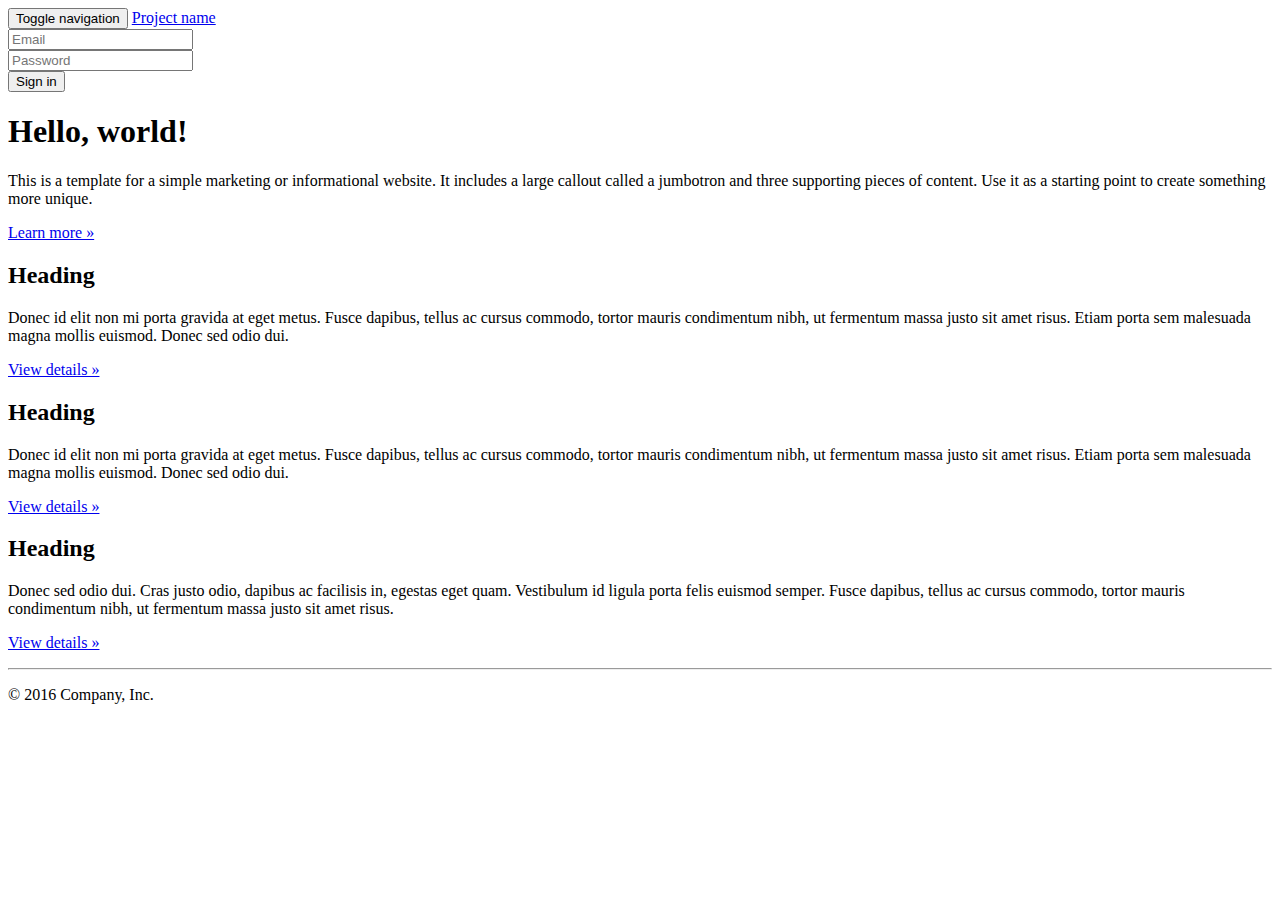
==== examples/jumbotron/index.html @ ae27f5a3 "modified website title" ====
<!DOCTYPE html>
<html lang="en">

<head>
    <meta charset="utf-8">
    <meta http-equiv="X-UA-Compatible" content="IE=edge">
    <meta name="viewport" content="width=device-width, initial-scale=1">
    <!-- The above 3 meta tags *must* come first in the head; any other head content must come *after* these tags -->
    <meta name="description" content="">
    <meta name="author" content="">
    <link rel="icon" href="../../favicon.ico">

    <title>This is my personal website</title>

    <!-- Bootstrap core CSS -->
    <link href="../../dist/css/bootstrap.min.css" rel="stylesheet">

    <!-- IE10 viewport hack for Surface/desktop Windows 8 bug -->
    <link href="../../assets/css/ie10-viewport-bug-workaround.css" rel="stylesheet">

    <!-- Custom styles for this template -->
    <link href="jumbotron.css" rel="stylesheet">

    <!-- Just for debugging purposes. Don't actually copy these 2 lines! -->
    <!--[if lt IE 9]><script src="../../assets/js/ie8-responsive-file-warning.js"></script><![endif]-->
    <script src="../../assets/js/ie-emulation-modes-warning.js"></script>

    <!-- HTML5 shim and Respond.js for IE8 support of HTML5 elements and media queries -->
    <!--[if lt IE 9]>
      <script src="https://oss.maxcdn.com/html5shiv/3.7.3/html5shiv.min.js"></script>
      <script src="https://oss.maxcdn.com/respond/1.4.2/respond.min.js"></script>
    <![endif]-->
</head>

<body>

    <nav class="navbar navbar-inverse navbar-fixed-top">
        <div class="container">
            <div class="navbar-header">
                <button type="button" class="navbar-toggle collapsed" data-toggle="collapse" data-target="#navbar" aria-expanded="false" aria-controls="navbar">
            <span class="sr-only">Toggle navigation</span>
            <span class="icon-bar"></span>
            <span class="icon-bar"></span>
            <span class="icon-bar"></span>
          </button>
                <a class="navbar-brand" href="#">Project name</a>
            </div>
            <div id="navbar" class="navbar-collapse collapse">
                <form class="navbar-form navbar-right">
                    <div class="form-group">
                        <input type="text" placeholder="Email" class="form-control">
                    </div>
                    <div class="form-group">
                        <input type="password" placeholder="Password" class="form-control">
                    </div>
                    <button type="submit" class="btn btn-success">Sign in</button>
                </form>
            </div>
            <!--/.navbar-collapse -->
        </div>
    </nav>

    <!-- Main jumbotron for a primary marketing message or call to action -->
    <div class="jumbotron">
        <div class="container">
            <h1>Hello, world!</h1>
            <p>This is a template for a simple marketing or informational website. It includes a large callout called a jumbotron and three supporting pieces of content. Use it as a starting point to create something more unique.</p>
            <p><a class="btn btn-primary btn-lg" href="#" role="button">Learn more &raquo;</a></p>
        </div>
    </div>

    <div class="container">
        <!-- Example row of columns -->
        <div class="row">
            <div class="col-md-4">
                <h2>Heading</h2>
                <p>Donec id elit non mi porta gravida at eget metus. Fusce dapibus, tellus ac cursus commodo, tortor mauris condimentum nibh, ut fermentum massa justo sit amet risus. Etiam porta sem malesuada magna mollis euismod. Donec sed odio dui. </p>
                <p><a class="btn btn-default" href="#" role="button">View details &raquo;</a></p>
            </div>
            <div class="col-md-4">
                <h2>Heading</h2>
                <p>Donec id elit non mi porta gravida at eget metus. Fusce dapibus, tellus ac cursus commodo, tortor mauris condimentum nibh, ut fermentum massa justo sit amet risus. Etiam porta sem malesuada magna mollis euismod. Donec sed odio dui. </p>
                <p><a class="btn btn-default" href="#" role="button">View details &raquo;</a></p>
            </div>
            <div class="col-md-4">
                <h2>Heading</h2>
                <p>Donec sed odio dui. Cras justo odio, dapibus ac facilisis in, egestas eget quam. Vestibulum id ligula porta felis euismod semper. Fusce dapibus, tellus ac cursus commodo, tortor mauris condimentum nibh, ut fermentum massa justo sit amet
                    risus.
                </p>
                <p><a class="btn btn-default" href="#" role="button">View details &raquo;</a></p>
            </div>
        </div>

        <hr>

        <footer>
            <p>&copy; 2016 Company, Inc.</p>
        </footer>
    </div>
    <!-- /container -->


    <!-- Bootstrap core JavaScript
    ================================================== -->
    <!-- Placed at the end of the document so the pages load faster -->
    <script src="https://ajax.googleapis.com/ajax/libs/jquery/1.12.4/jquery.min.js"></script>
    <script>
        window.jQuery || document.write('<script src="../../assets/js/vendor/jquery.min.js"><\/script>')
    </script>
    <script src="../../dist/js/bootstrap.min.js"></script>
    <!-- IE10 viewport hack for Surface/desktop Windows 8 bug -->
    <script src="../../assets/js/ie10-viewport-bug-workaround.js"></script>
</body>

</html>
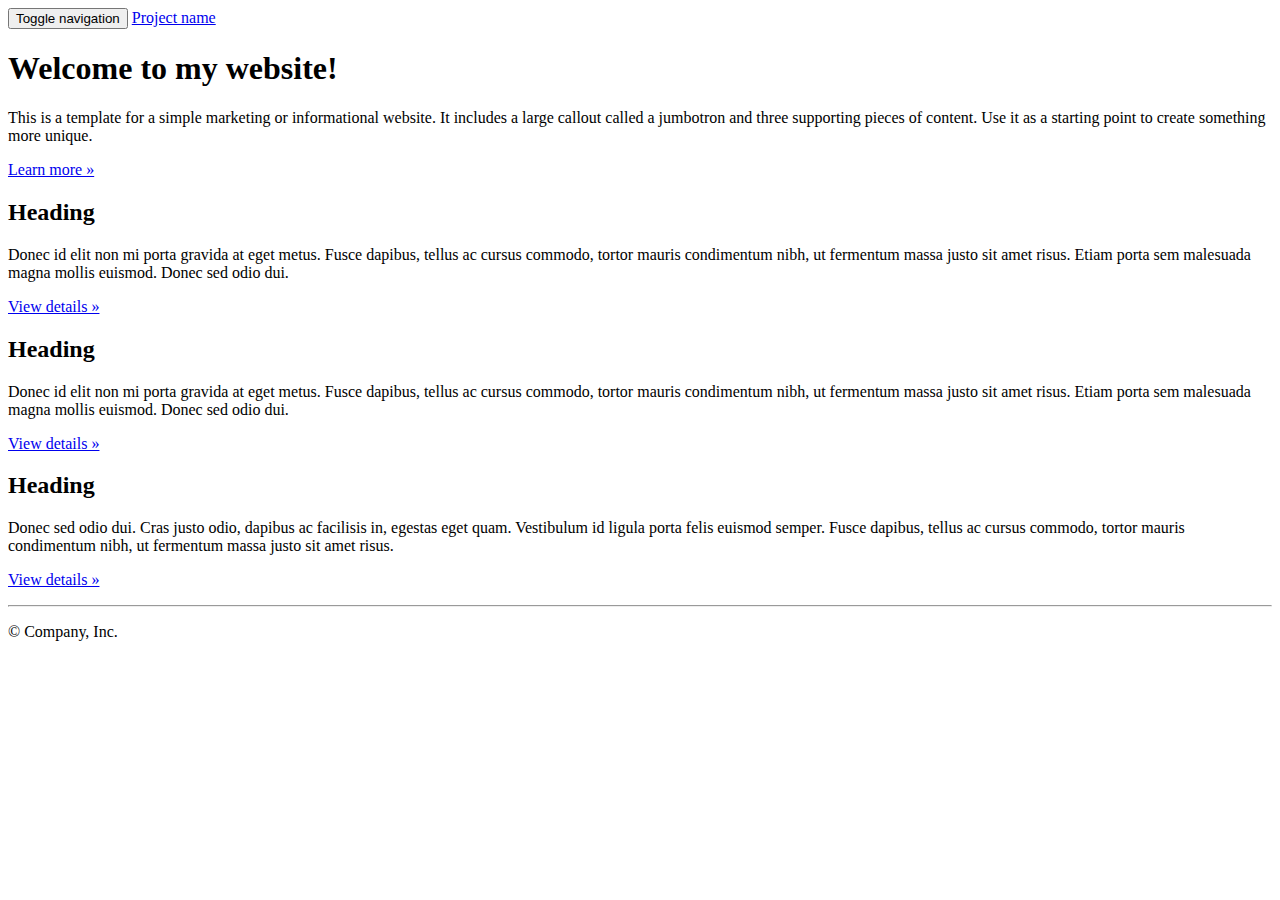
==== commit b05d5f54: "deleted year from copyright in footer" ====
--- a/examples/jumbotron/index.html
+++ b/examples/jumbotron/index.html
@@ -45,25 +45,13 @@
           </button>
                 <a class="navbar-brand" href="#">Project name</a>
             </div>
-            <div id="navbar" class="navbar-collapse collapse">
-                <form class="navbar-form navbar-right">
-                    <div class="form-group">
-                        <input type="text" placeholder="Email" class="form-control">
-                    </div>
-                    <div class="form-group">
-                        <input type="password" placeholder="Password" class="form-control">
-                    </div>
-                    <button type="submit" class="btn btn-success">Sign in</button>
-                </form>
-            </div>
-            <!--/.navbar-collapse -->
         </div>
     </nav>
 
     <!-- Main jumbotron for a primary marketing message or call to action -->
     <div class="jumbotron">
         <div class="container">
-            <h1>Hello, world!</h1>
+            <h1>Welcome to my website!</h1>
             <p>This is a template for a simple marketing or informational website. It includes a large callout called a jumbotron and three supporting pieces of content. Use it as a starting point to create something more unique.</p>
             <p><a class="btn btn-primary btn-lg" href="#" role="button">Learn more &raquo;</a></p>
         </div>
@@ -94,7 +82,7 @@
         <hr>
 
         <footer>
-            <p>&copy; 2016 Company, Inc.</p>
+            <p>&copy; Company, Inc.</p>
         </footer>
     </div>
     <!-- /container -->
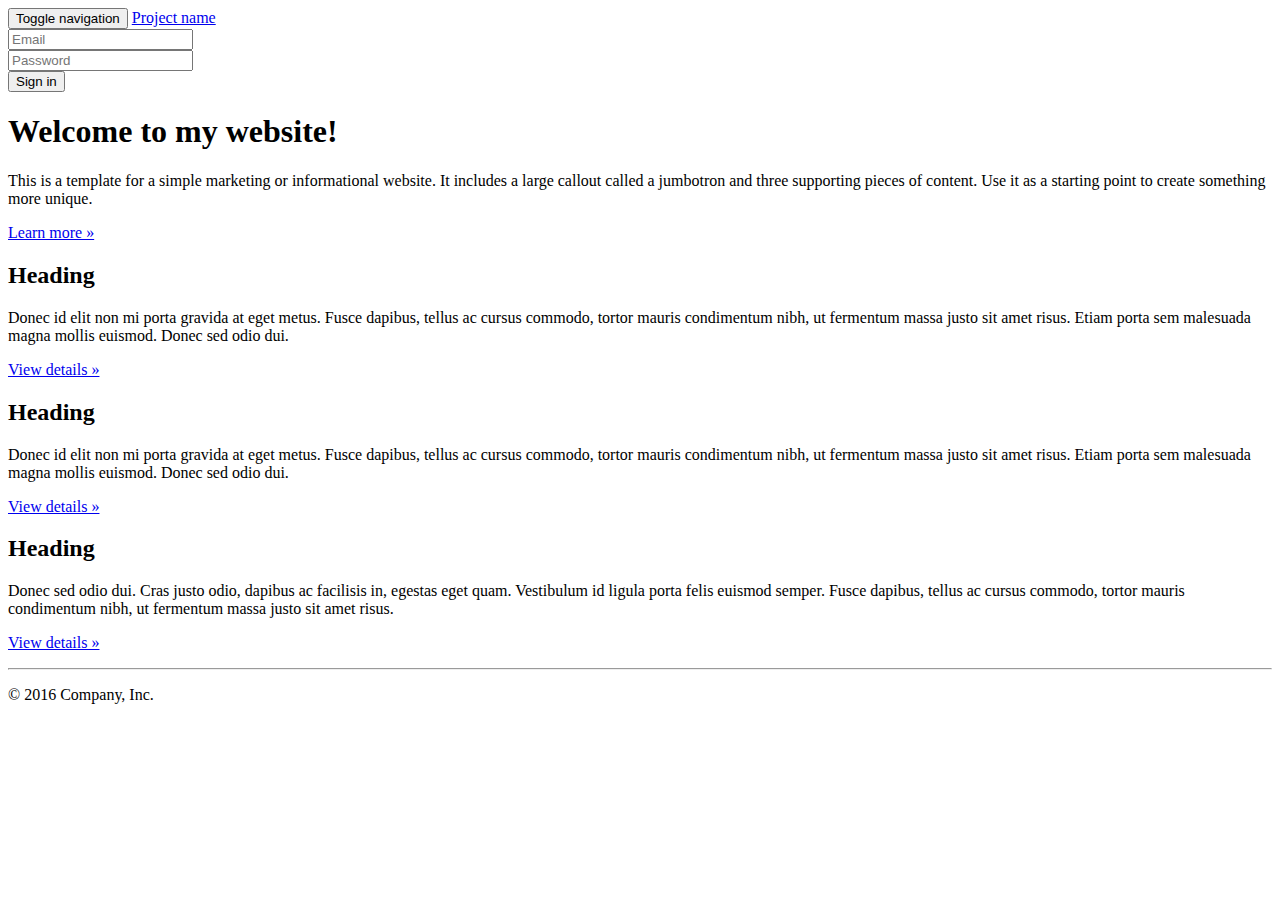
==== commit ca426035: "added login box again" ====
--- a/examples/jumbotron/index.html
+++ b/examples/jumbotron/index.html
@@ -45,6 +45,18 @@
           </button>
                 <a class="navbar-brand" href="#">Project name</a>
             </div>
+            <div id="navbar" class="navbar-collapse collapse">
+                <form class="navbar-form navbar-right">
+                    <div class="form-group">
+                        <input type="text" placeholder="Email" class="form-control">
+                    </div>
+                    <div class="form-group">
+                        <input type="password" placeholder="Password" class="form-control">
+                    </div>
+                    <button type="submit" class="btn btn-success">Sign in</button>
+                </form>
+            </div>
+            <!--/.navbar-collapse -->
         </div>
     </nav>
 
@@ -82,7 +94,7 @@
         <hr>
 
         <footer>
-            <p>&copy; Company, Inc.</p>
+            <p>&copy; 2016 Company, Inc.</p>
         </footer>
     </div>
     <!-- /container -->
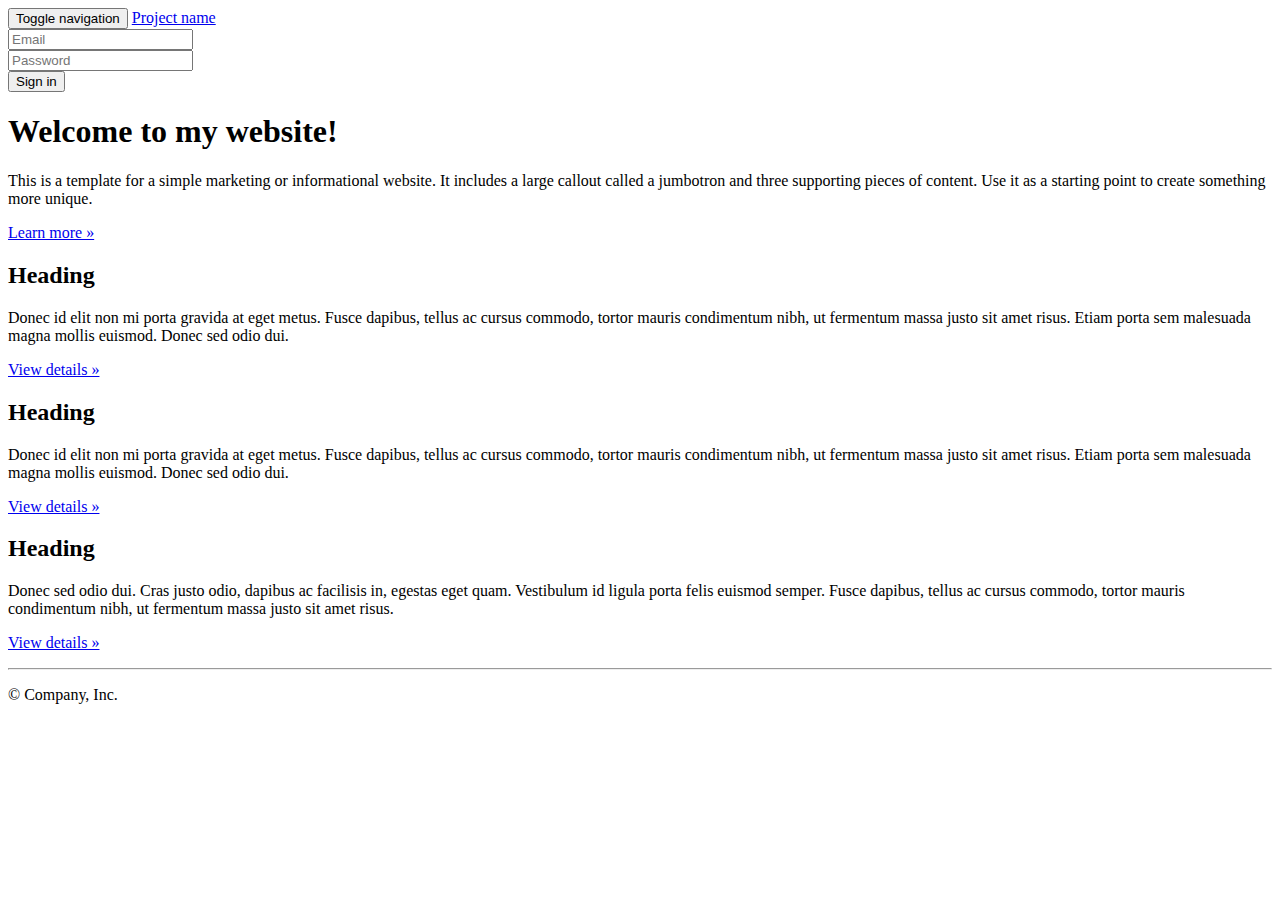
==== commit 1942a13a: "Merge branch 'with_login_box'" ====
--- a/examples/jumbotron/index.html
+++ b/examples/jumbotron/index.html
@@ -53,7 +53,7 @@
                     <div class="form-group">
                         <input type="password" placeholder="Password" class="form-control">
                     </div>
-                    <button type="submit" class="btn btn-success">Sign in</button>
+                    <button type="submit" class="btn btn-warning">Sign in</button>
                 </form>
             </div>
             <!--/.navbar-collapse -->
@@ -94,7 +94,7 @@
         <hr>
 
         <footer>
-            <p>&copy; 2016 Company, Inc.</p>
+            <p>&copy; Company, Inc.</p>
         </footer>
     </div>
     <!-- /container -->
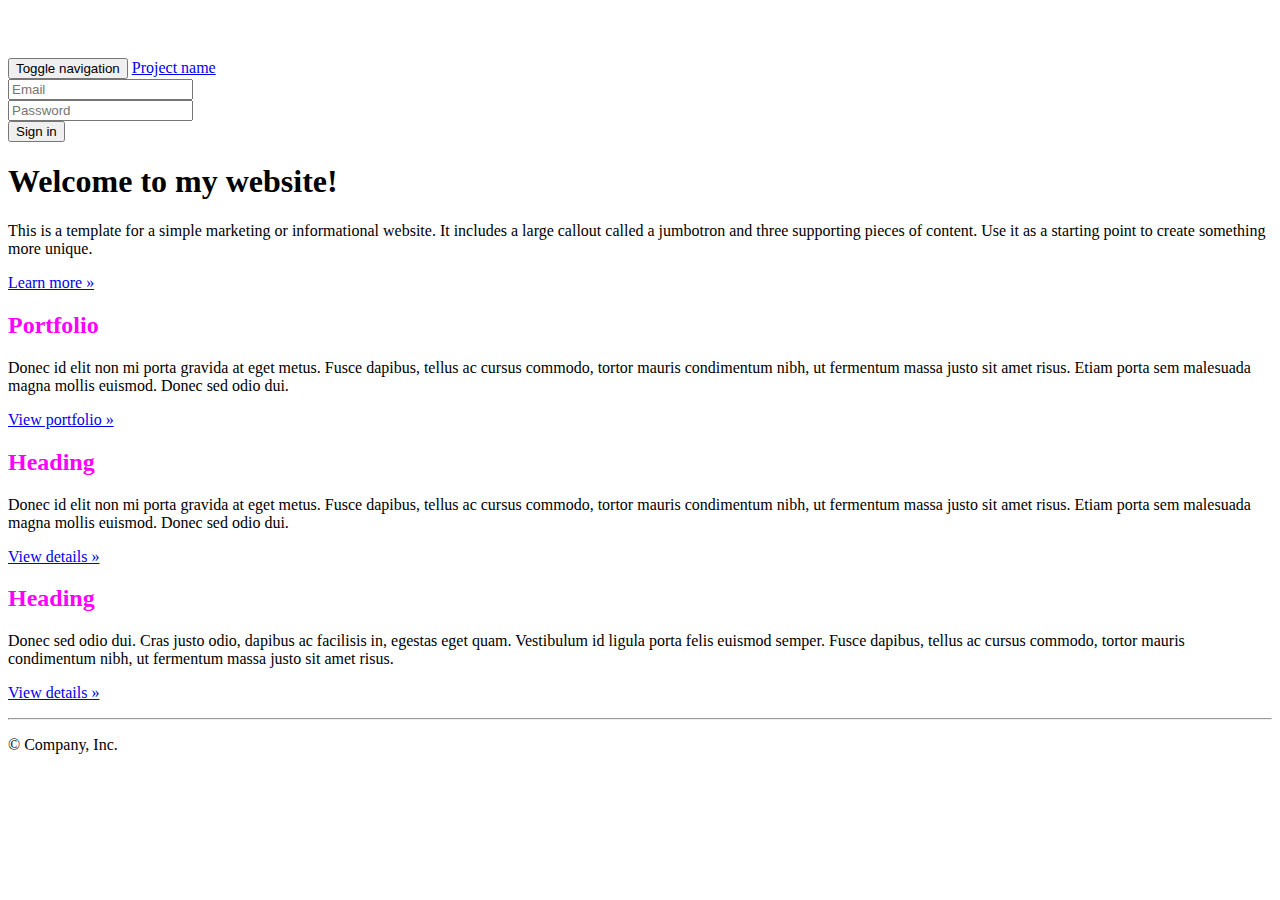
==== commit 3df1914a: "modified text on button to indicate navigation on Portfolio page" ====
--- a/examples/jumbotron/index.html
+++ b/examples/jumbotron/index.html
@@ -73,9 +73,9 @@
         <!-- Example row of columns -->
         <div class="row">
             <div class="col-md-4">
-                <h2>Heading</h2>
+                <h2>Portfolio</h2>
                 <p>Donec id elit non mi porta gravida at eget metus. Fusce dapibus, tellus ac cursus commodo, tortor mauris condimentum nibh, ut fermentum massa justo sit amet risus. Etiam porta sem malesuada magna mollis euismod. Donec sed odio dui. </p>
-                <p><a class="btn btn-default" href="#" role="button">View details &raquo;</a></p>
+                <p><a class="btn btn-default" href="#" role="button">View portfolio &raquo;</a></p>
             </div>
             <div class="col-md-4">
                 <h2>Heading</h2>
--- a/examples/jumbotron/jumbotron.css
+++ b/examples/jumbotron/jumbotron.css
@@ -0,0 +1,10 @@
+/* Move down content because we have a fixed navbar that is 50px tall */
+
+body {
+    padding-top: 50px;
+    padding-bottom: 20px;
+}
+
+h2 {
+    color: magenta;
+}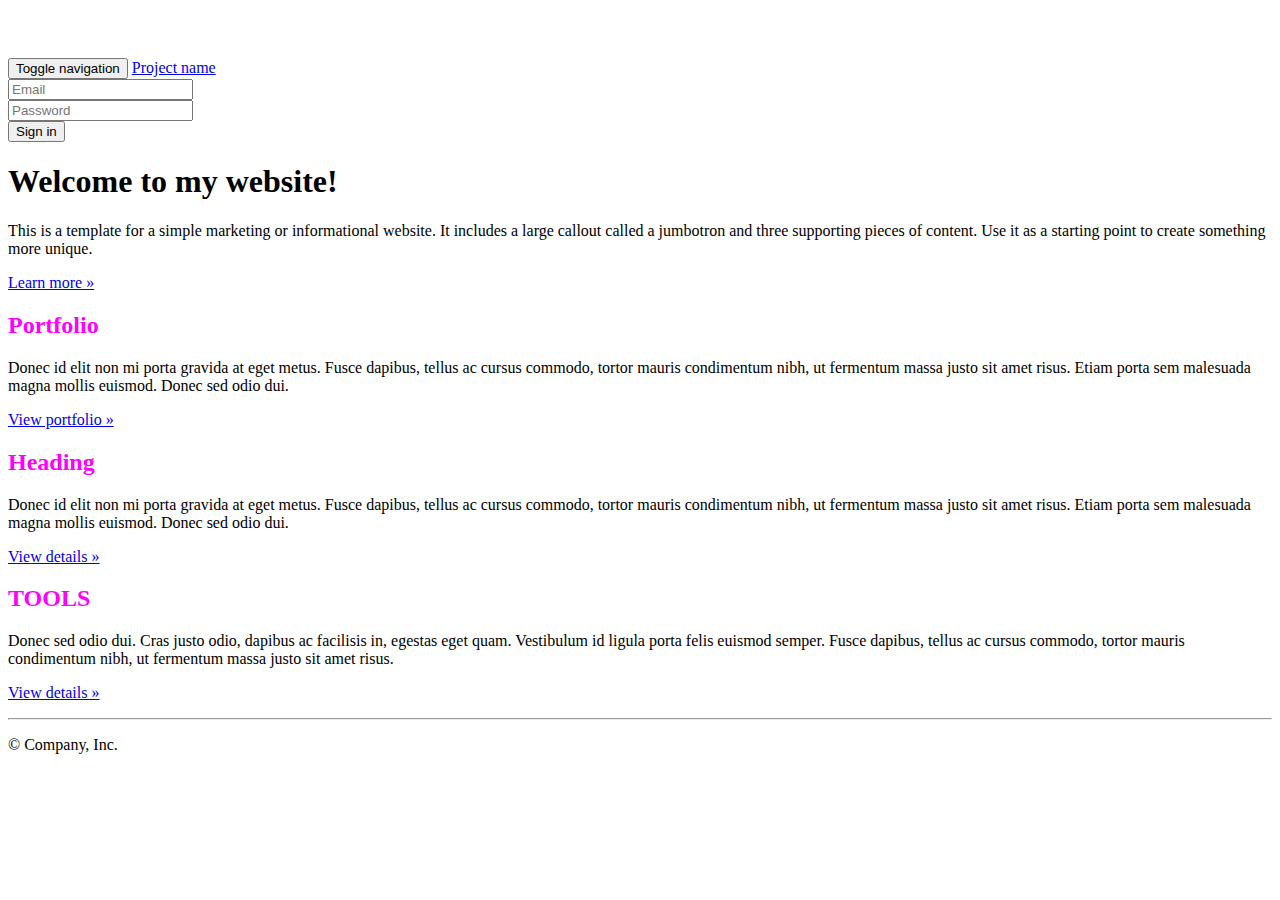
==== commit 9cd0073a: "preparing main page for TOOLS section" ====
--- a/examples/jumbotron/index.html
+++ b/examples/jumbotron/index.html
@@ -75,7 +75,7 @@
             <div class="col-md-4">
                 <h2>Portfolio</h2>
                 <p>Donec id elit non mi porta gravida at eget metus. Fusce dapibus, tellus ac cursus commodo, tortor mauris condimentum nibh, ut fermentum massa justo sit amet risus. Etiam porta sem malesuada magna mollis euismod. Donec sed odio dui. </p>
-                <p><a class="btn btn-default" href="#" role="button">View portfolio &raquo;</a></p>
+                <p><a class="btn btn-default" href="portfolio.html" role="button">View portfolio &raquo;</a></p>
             </div>
             <div class="col-md-4">
                 <h2>Heading</h2>
@@ -83,7 +83,7 @@
                 <p><a class="btn btn-default" href="#" role="button">View details &raquo;</a></p>
             </div>
             <div class="col-md-4">
-                <h2>Heading</h2>
+                <h2>TOOLS</h2>
                 <p>Donec sed odio dui. Cras justo odio, dapibus ac facilisis in, egestas eget quam. Vestibulum id ligula porta felis euismod semper. Fusce dapibus, tellus ac cursus commodo, tortor mauris condimentum nibh, ut fermentum massa justo sit amet
                     risus.
                 </p>
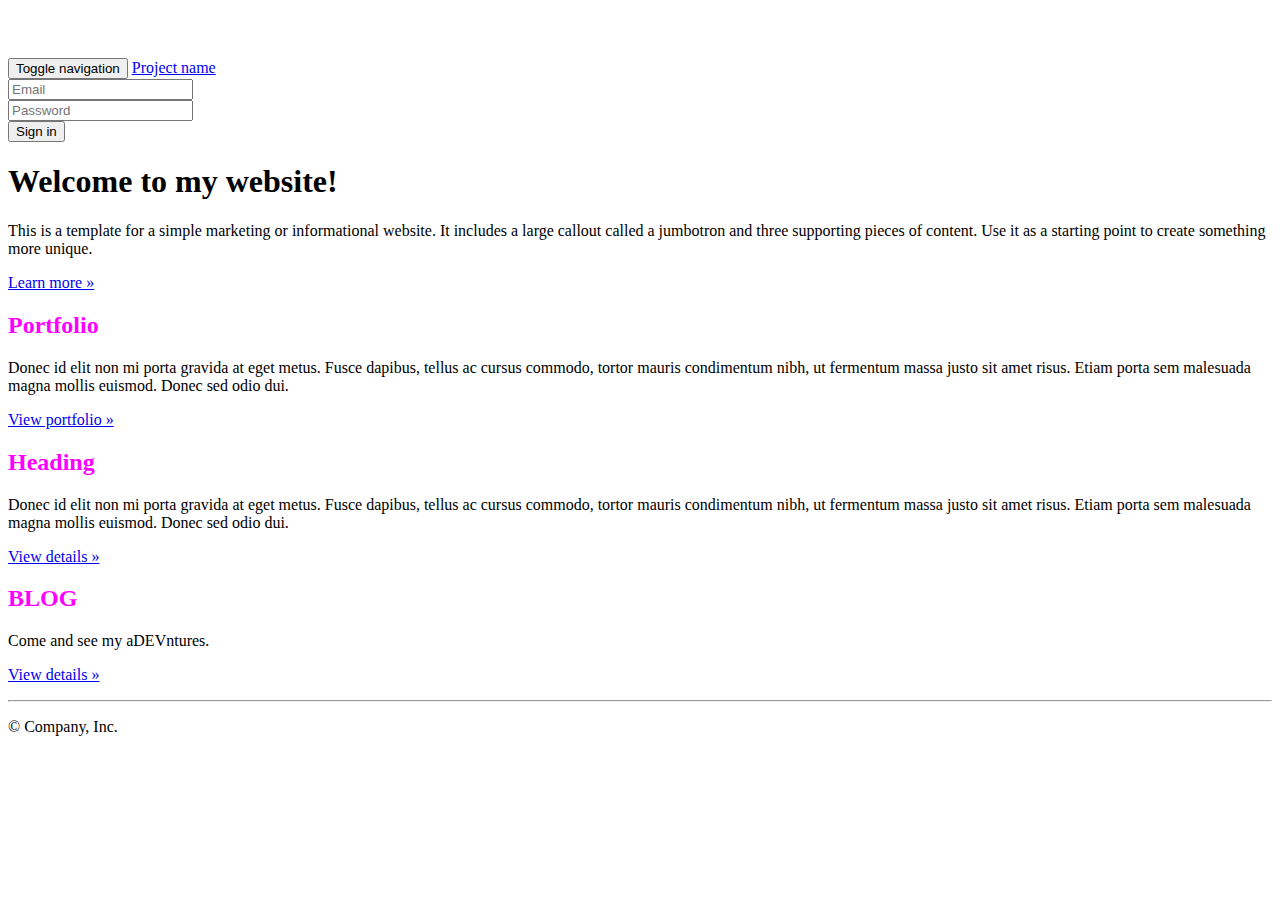
==== commit 57992dc1: "Added blog subpage" ====
--- a/examples/jumbotron/index.html
+++ b/examples/jumbotron/index.html
@@ -83,10 +83,10 @@
                 <p><a class="btn btn-default" href="#" role="button">View details &raquo;</a></p>
             </div>
             <div class="col-md-4">
-                <h2>TOOLS</h2>
-                <p>Donec sed odio dui. Cras justo odio, dapibus ac facilisis in, egestas eget quam. Vestibulum id ligula porta felis euismod semper. Fusce dapibus, tellus ac cursus commodo, tortor mauris condimentum nibh, ut fermentum massa justo sit amet
-                    risus.
-                </p>
+
+                <h2>BLOG</h2>
+                <p>Come and see my aDEVntures.</p>
+
                 <p><a class="btn btn-default" href="#" role="button">View details &raquo;</a></p>
             </div>
         </div>
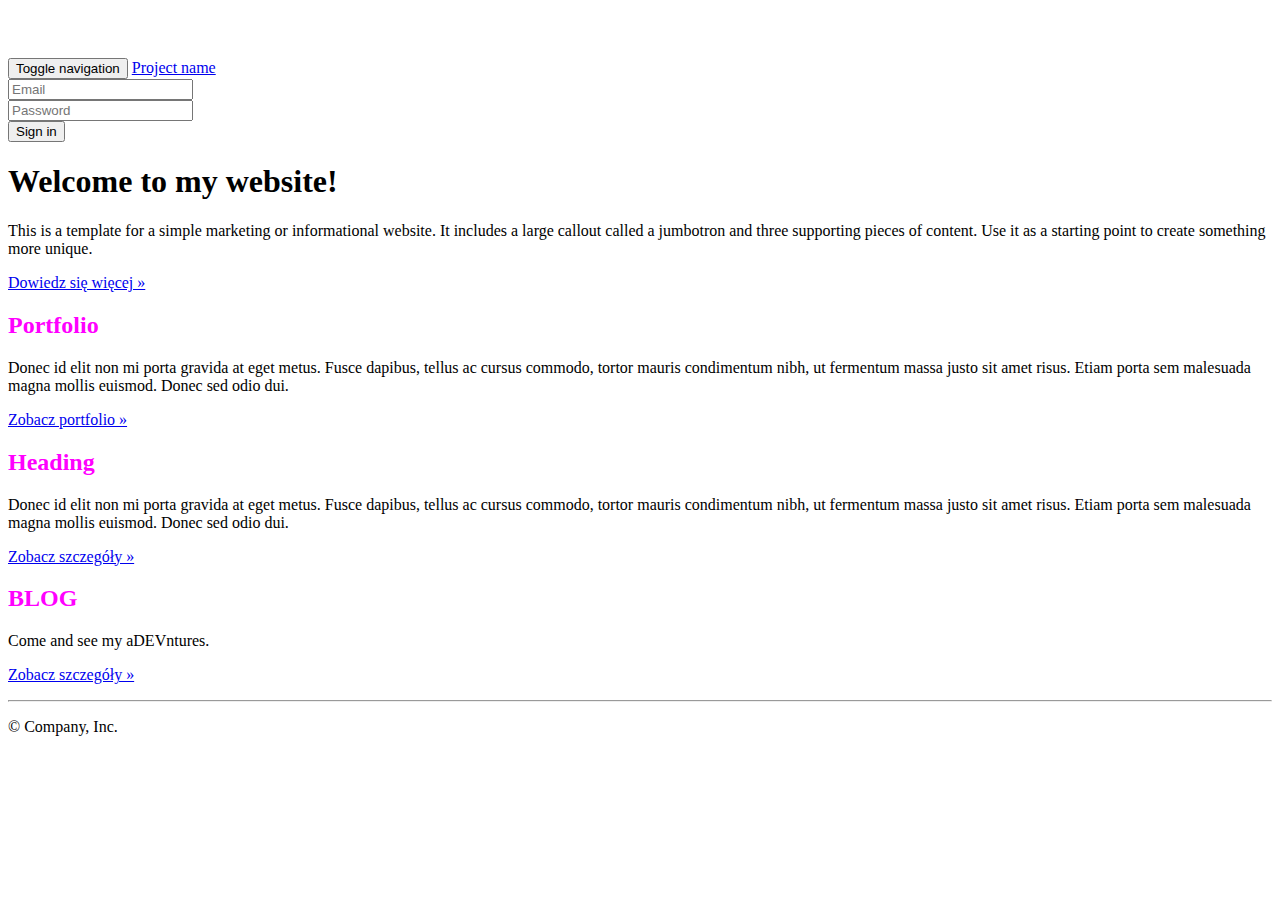
==== commit aef3b1cf: "Changed links to polish language" ====
--- a/examples/jumbotron/index.html
+++ b/examples/jumbotron/index.html
@@ -10,7 +10,7 @@
     <meta name="author" content="">
     <link rel="icon" href="../../favicon.ico">
 
-    <title>This is my personal website</title>
+    <title>To jest moja strona domowa</title>
 
     <!-- Bootstrap core CSS -->
     <link href="../../dist/css/bootstrap.min.css" rel="stylesheet">
@@ -65,7 +65,7 @@
         <div class="container">
             <h1>Welcome to my website!</h1>
             <p>This is a template for a simple marketing or informational website. It includes a large callout called a jumbotron and three supporting pieces of content. Use it as a starting point to create something more unique.</p>
-            <p><a class="btn btn-primary btn-lg" href="#" role="button">Learn more &raquo;</a></p>
+            <p><a class="btn btn-primary btn-lg" href="#" role="button">Dowiedz się więcej &raquo;</a></p>
         </div>
     </div>
 
@@ -75,19 +75,19 @@
             <div class="col-md-4">
                 <h2>Portfolio</h2>
                 <p>Donec id elit non mi porta gravida at eget metus. Fusce dapibus, tellus ac cursus commodo, tortor mauris condimentum nibh, ut fermentum massa justo sit amet risus. Etiam porta sem malesuada magna mollis euismod. Donec sed odio dui. </p>
-                <p><a class="btn btn-default" href="portfolio.html" role="button">View portfolio &raquo;</a></p>
+                <p><a class="btn btn-default" href="portfolio.html" role="button">Zobacz portfolio &raquo;</a></p>
             </div>
             <div class="col-md-4">
                 <h2>Heading</h2>
                 <p>Donec id elit non mi porta gravida at eget metus. Fusce dapibus, tellus ac cursus commodo, tortor mauris condimentum nibh, ut fermentum massa justo sit amet risus. Etiam porta sem malesuada magna mollis euismod. Donec sed odio dui. </p>
-                <p><a class="btn btn-default" href="#" role="button">View details &raquo;</a></p>
+                <p><a class="btn btn-default" href="#" role="button">Zobacz szczegóły &raquo;</a></p>
             </div>
             <div class="col-md-4">
 
                 <h2>BLOG</h2>
                 <p>Come and see my aDEVntures.</p>
 
-                <p><a class="btn btn-default" href="#" role="button">View details &raquo;</a></p>
+                <p><a class="btn btn-default" href="#" role="button">Zobacz szczegóły &raquo;</a></p>
             </div>
         </div>
 
